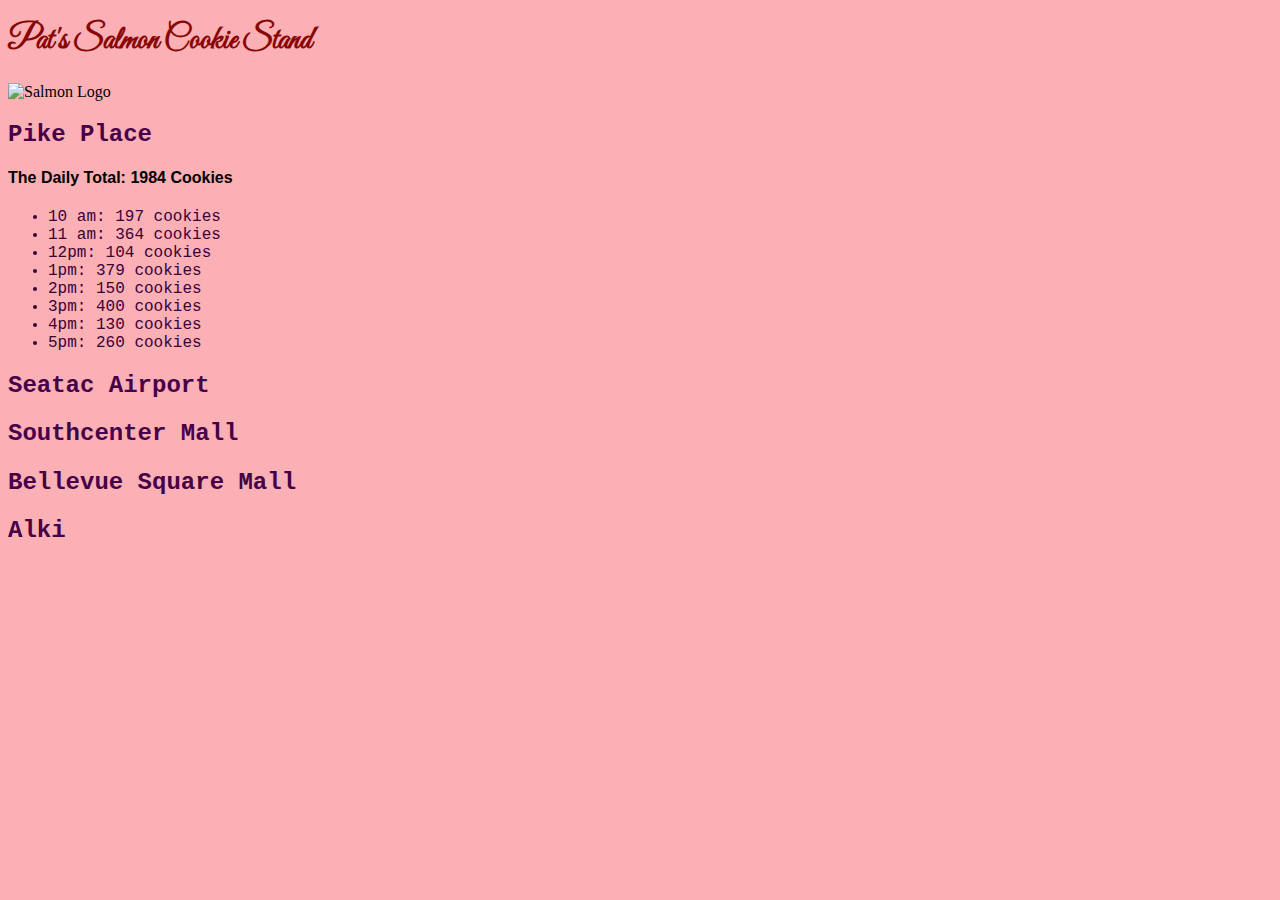
==== sales.html @ 8a0ed57d "Changed index to Sales. Created index public." ====
<!DOCTYPE html>
<html>
<head>
  <title>Pat's Salmon Cookie Stand</title>
  <link rel="stylesheet" type="text/css" href="style.css" />
  <link href='https://fonts.googleapis.com/css?family=Great+Vibes' rel='stylesheet' type='text/css' />
</head>
<body>
<h1> Pat's Salmon Cookie Stand</h1>
  <img src="img/salmon.png" width="300" alt="Salmon Logo" title="Salmon Logo" />

  <h2>Pike Place</h2>
  <h4 id="pikeTotal"></h4>
  <ul id="pike"></ul>

  <h2>Seatac Airport</h2>
  <h4 id="seatacTotal"></h4>
  <ul id="seatac"></ul>

  <h2>Southcenter Mall</h2>
  <h4 id="southcenterTotal"></h4>
  <ul id="southcenter"></ul>

  <h2>Bellevue Square Mall</h2>
  <h4 id="bellSqTotal"></h4>
  <ul id="bellSq"></ul>

  <h2>Alki</h2>
  <h4 id="alkiTotal"></h4>
  <ul id="alki"></ul>

  <!-- <h2>Titles</h2>
        <uL class="menu" id="location"></ul> -->

  <script src="app.js"></script>

</body>
</html>
---- style.css ----
body {
  background-color: #FAB0B5;
  font-family: Georgia;
}

h1 {
  color: #8A0606;
  font-family: 'Great Vibes';

}

h2 {
  font-family: Courier;
  color: #470047;
}

h4 {
  font-family: Helvetica;
}


li {
  font-family: "Courier New";
  color: #3A003A;
}

ul {

}

p {
  font-family: Georgia;
}

div.header {
  background-color:#37CBDB;
  text-align: center;
}


div.locations {
  background-color: #E7CBCB;
  max-width: 200px;
  float: left;
}


div.cookies {
  background-color: white;
  max-width: 700px;
  float:left;
  padding-left:20px;

}

div.cookieimg {
  float: left
}
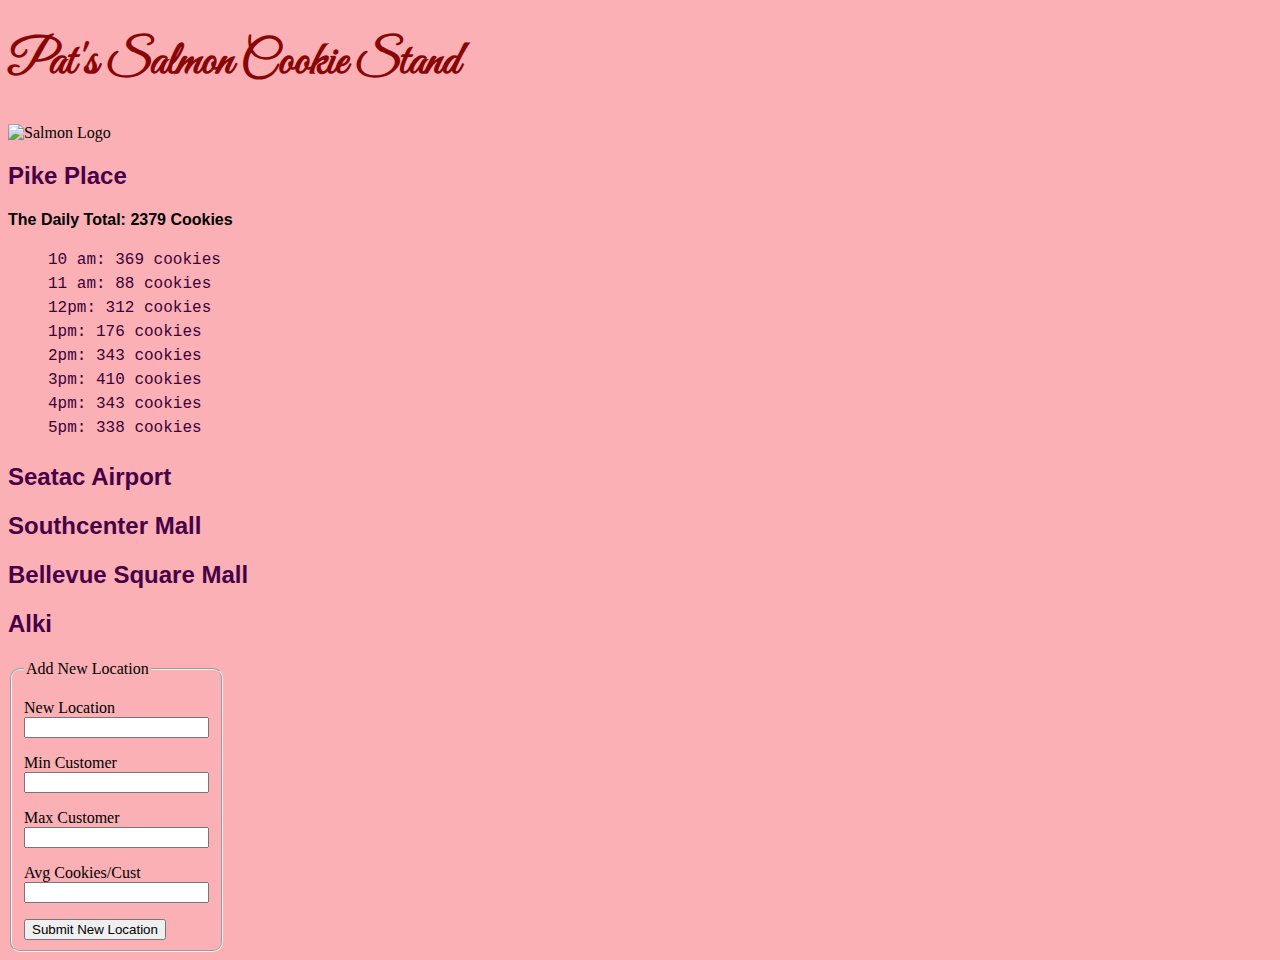
==== commit 433d42fe: "Merge pull request #3 from cacizi41/master" ====
--- a/sales.html
+++ b/sales.html
@@ -29,6 +29,38 @@
   <h4 id="alkiTotal"></h4>
   <ul id="alki"></ul>
 
+<form>
+
+<fieldset>
+
+<legend>Add New Location</legend>
+
+ <p>
+    <label for="place">New Location</label><br />
+    <input type="text" name="place" >
+ </p>
+
+ <p>
+    <label for="minCustHour">Min Customer</label><br />
+    <input type="text" name="minCustHour" >
+ </p>
+
+ <p>
+    <label for="maxCustHour">Max Customer</label><br />
+    <input type="text" name="maxCustHour" >
+ </p>
+
+ <p>
+    <label for="avgCookieCust">Avg Cookies/Cust</label><br />
+    <input type="text" name="avgCookieCust" >
+ </p>
+
+ <Button type="click">Submit New Location</Button>
+ </fieldset>
+
+
+
+</form>
   <!-- <h2>Titles</h2>
         <uL class="menu" id="location"></ul> -->
 
--- a/style.css
+++ b/style.css
@@ -1,16 +1,21 @@
+/*Table of Contents - Example
+H tags
+Div Tags*/
+
+
 body {
   background-color: #FAB0B5;
-  font-family: Georgia;
 }
 
 h1 {
   color: #8A0606;
   font-family: 'Great Vibes';
+  font-size: 300%;
 
 }
 
 h2 {
-  font-family: Courier;
+  font-family: Helvetica;
   color: #470047;
 }
 
@@ -18,14 +23,23 @@
   font-family: Helvetica;
 }
 
+h5 {
+  font-family: 'Great Vibes';
+  font-size: 300%;
+  padding-bottom: 1%;
+
+}
+
 
 li {
   font-family: "Courier New";
   color: #3A003A;
+  padding-bottom: 6px;
+  text-align:left;
 }
 
 ul {
-
+  list-style-type: none;
 }
 
 p {
@@ -35,6 +49,9 @@
 div.header {
   background-color:#37CBDB;
   text-align: center;
+  border-radius: 10px;
+  margin-bottom: 0px;
+
 }
 
 
@@ -42,14 +59,19 @@
   background-color: #E7CBCB;
   max-width: 200px;
   float: left;
+  margin-right: 20px;
+  border-radius: 10px;
+
 }
 
 
 div.cookies {
   background-color: white;
-  max-width: 700px;
+  max-width: 850px;
   float:left;
   padding-left:20px;
+  padding-right: 1px;
+  border-radius: 10px;
 
 }
 
@@ -57,3 +79,17 @@
   float: left
 }
 
+div.events {
+  float: right;
+  background-color: #E7CBCB;
+  padding-left: 6px;
+  padding-bottom: 10%;
+  margin-left: 1px;
+  border-radius: 10px;
+
+}
+
+fieldset{
+  max-width: 180px;
+  border-radius: 10px;
+}
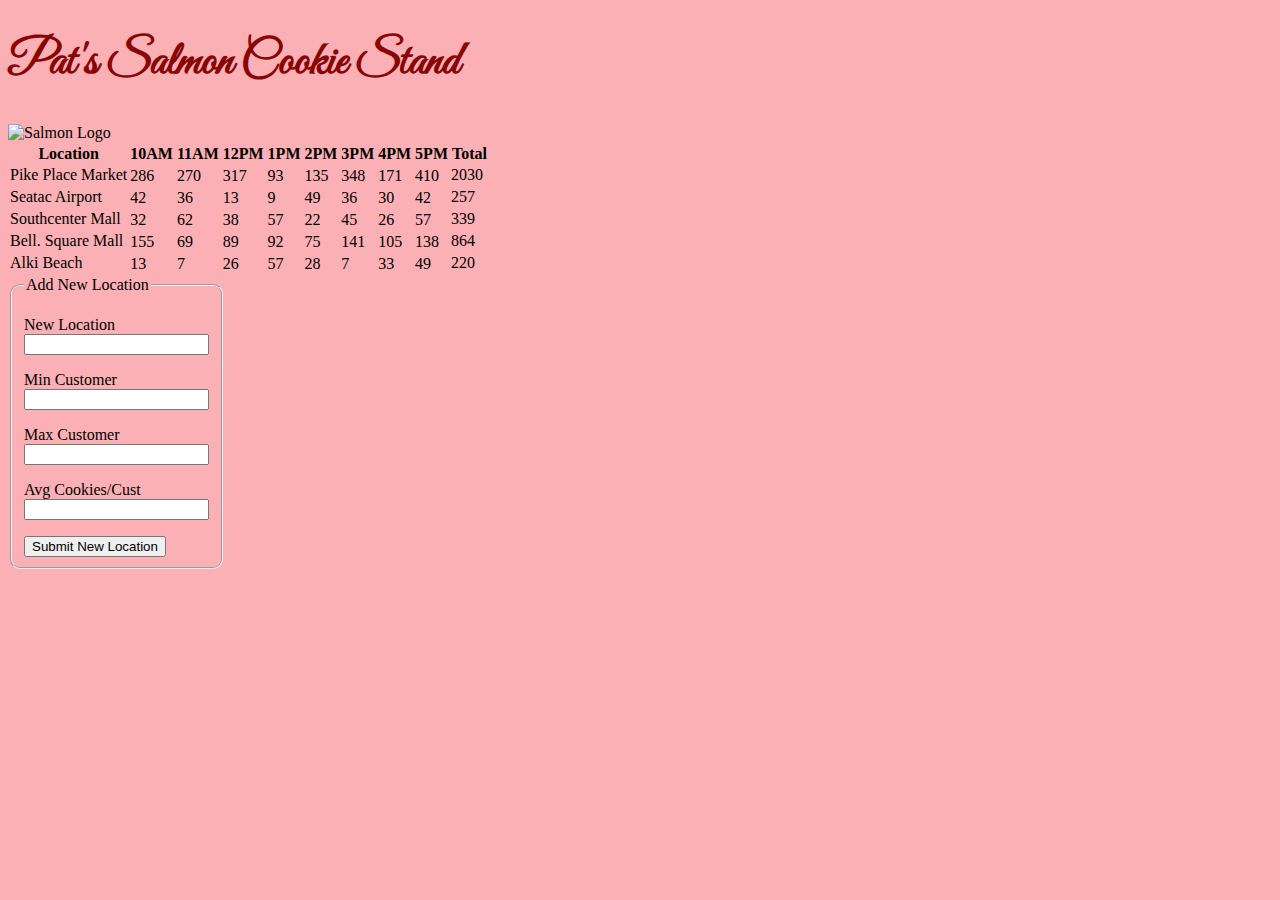
==== commit 5584261d: "added table making function TH manually added" ====
--- a/sales.html
+++ b/sales.html
@@ -9,54 +9,53 @@
 <h1> Pat's Salmon Cookie Stand</h1>
   <img src="img/salmon.png" width="300" alt="Salmon Logo" title="Salmon Logo" />
 
-  <h2>Pike Place</h2>
-  <h4 id="pikeTotal"></h4>
-  <ul id="pike"></ul>
+  <table id="standTime">
+    <th>Location</th>
+    <th>10AM</th>
+    <th>11AM</th>
+    <th>12PM</th>
+    <th>1PM</th>
+    <th>2PM</th>
+    <th>3PM</th>
+    <th>4PM</th>
+    <th>5PM</th>
+    <th>Total</th>
+    <tr id="pike"></tr>
+    <tr id="seatac"></tr>
+    <tr id="southcenter"></tr>
+    <tr id="bellSq"></tr>
+    <tr id="alki"></tr>
+  </table>
 
-  <h2>Seatac Airport</h2>
-  <h4 id="seatacTotal"></h4>
-  <ul id="seatac"></ul>
 
-  <h2>Southcenter Mall</h2>
-  <h4 id="southcenterTotal"></h4>
-  <ul id="southcenter"></ul>
+<form id="newStandForm">
 
-  <h2>Bellevue Square Mall</h2>
-  <h4 id="bellSqTotal"></h4>
-  <ul id="bellSq"></ul>
+  <fieldset>
 
-  <h2>Alki</h2>
-  <h4 id="alkiTotal"></h4>
-  <ul id="alki"></ul>
+  <legend>Add New Location</legend>
 
-<form>
+   <p>
+      <label for="place">New Location</label><br />
+      <input type="text" name="stand" id="stand">
+   </p>
 
-<fieldset>
+   <p>
+      <label for="minCustHour">Min Customer</label><br />
+      <input type="text" name="minCustHour" >
+   </p>
 
-<legend>Add New Location</legend>
+   <p>
+      <label for="maxCustHour">Max Customer</label><br />
+      <input type="text" name="maxCustHour" >
+   </p>
 
- <p>
-    <label for="place">New Location</label><br />
-    <input type="text" name="place" >
- </p>
+   <p>
+      <label for="avgCookieCust">Avg Cookies/Cust</label><br />
+      <input type="text" name="avgCookieCust" >
+   </p>
 
- <p>
-    <label for="minCustHour">Min Customer</label><br />
-    <input type="text" name="minCustHour" >
- </p>
-
- <p>
-    <label for="maxCustHour">Max Customer</label><br />
-    <input type="text" name="maxCustHour" >
- </p>
-
- <p>
-    <label for="avgCookieCust">Avg Cookies/Cust</label><br />
-    <input type="text" name="avgCookieCust" >
- </p>
-
- <Button type="click">Submit New Location</Button>
- </fieldset>
+   <Button type="click">Submit New Location</Button>
+   </fieldset>
 
 
 
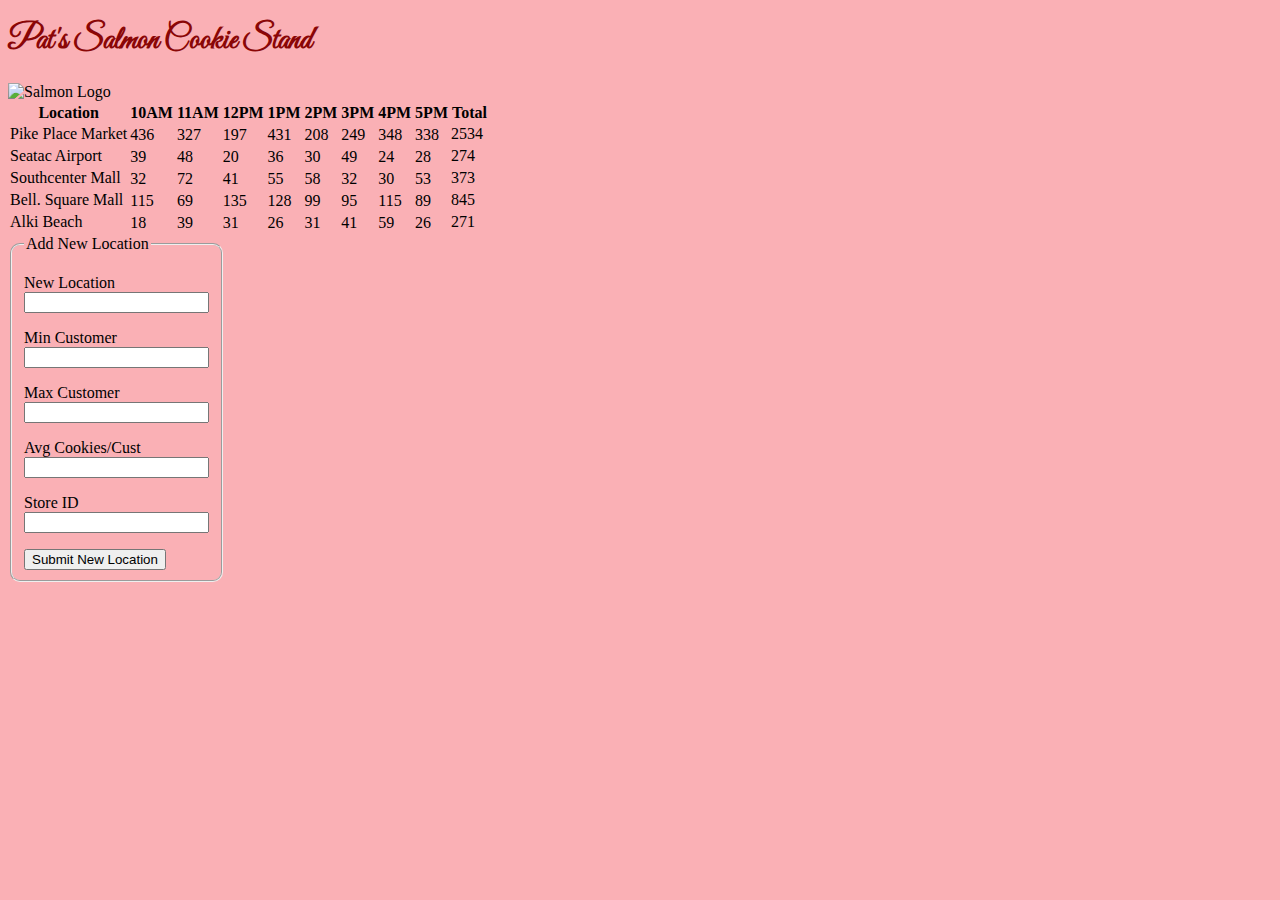
==== commit 9dcecb21: "added some funtionality to submit" ====
--- a/sales.html
+++ b/sales.html
@@ -36,32 +36,34 @@
 
    <p>
       <label for="place">New Location</label><br />
-      <input type="text" name="stand" id="stand">
+      <input type="text" id="stand" />
    </p>
 
    <p>
       <label for="minCustHour">Min Customer</label><br />
-      <input type="text" name="minCustHour" >
+      <input type="text" id="minCustHour" />
    </p>
 
    <p>
       <label for="maxCustHour">Max Customer</label><br />
-      <input type="text" name="maxCustHour" >
+      <input type="text" id="maxCustHour" />
    </p>
 
    <p>
       <label for="avgCookieCust">Avg Cookies/Cust</label><br />
-      <input type="text" name="avgCookieCust" >
+      <input type="text" id="avgCookieCust" />
    </p>
 
-   <Button type="click">Submit New Location</Button>
+   <p>
+      <label for="Store ID">Store ID</label>
+      <input type="text" id="ulElement" />
+    </p>
+
+   <button type="click" id="addButton">Submit New Location</button>
    </fieldset>
+</form>
 
 
-
-</form>
-  <!-- <h2>Titles</h2>
-        <uL class="menu" id="location"></ul> -->
 
   <script src="app.js"></script>
 
--- a/style.css
+++ b/style.css
@@ -10,7 +10,6 @@
 h1 {
   color: #8A0606;
   font-family: 'Great Vibes';
-  font-size: 300%;
 
 }
 
@@ -46,7 +45,7 @@
   font-family: Georgia;
 }
 
-div.header {
+header {
   background-color:#37CBDB;
   text-align: center;
   border-radius: 10px;
@@ -55,7 +54,7 @@
 }
 
 
-div.locations {
+aside {
   background-color: #E7CBCB;
   max-width: 200px;
   float: left;
@@ -65,7 +64,7 @@
 }
 
 
-div.cookies {
+article {
   background-color: white;
   max-width: 850px;
   float:left;
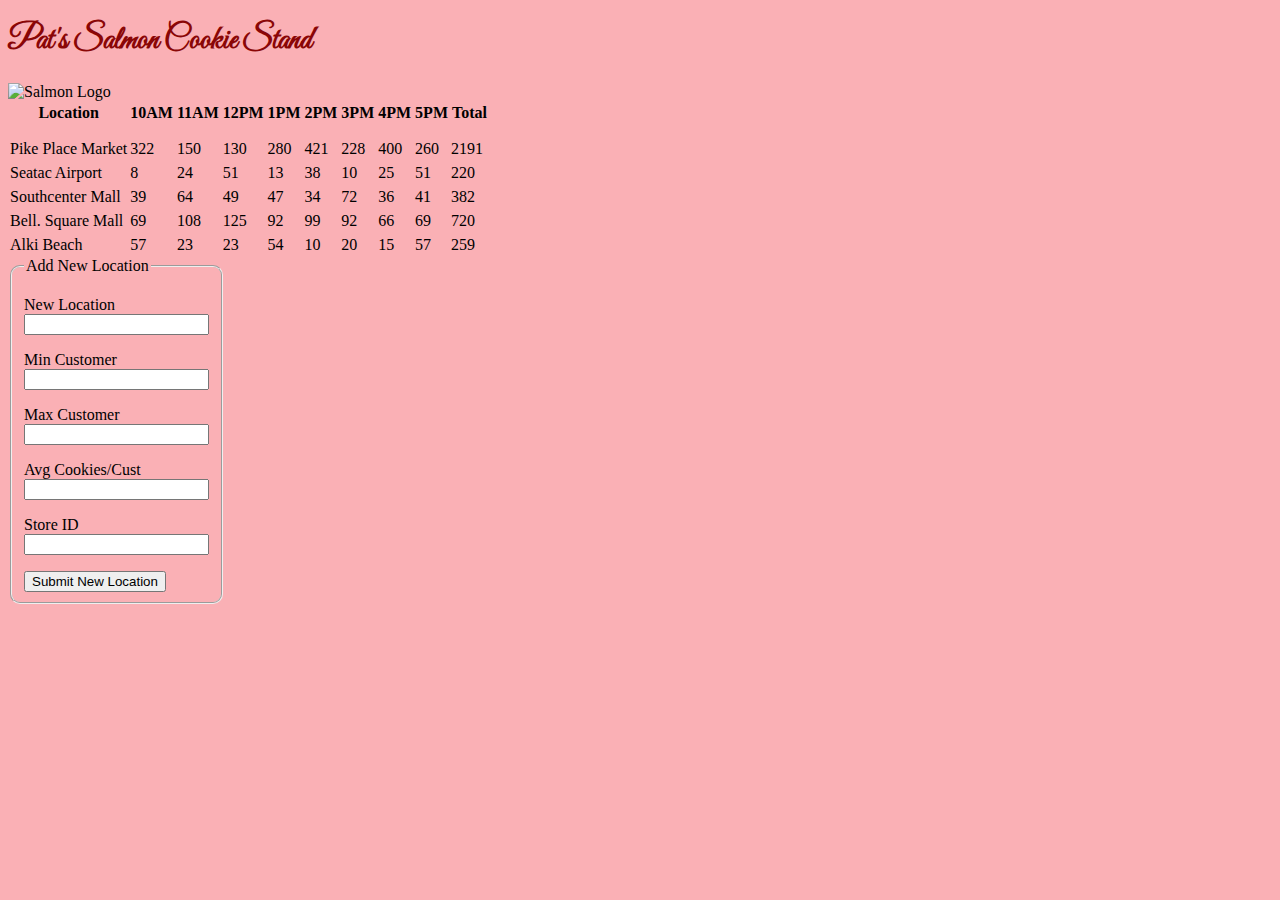
==== commit f0934d2d: "Submit button work. Values add. -some errors" ====
--- a/sales.html
+++ b/sales.html
@@ -25,6 +25,7 @@
     <tr id="southcenter"></tr>
     <tr id="bellSq"></tr>
     <tr id="alki"></tr>
+    <tr id="ulElement"></tr>
   </table>
 
 
@@ -36,7 +37,7 @@
 
    <p>
       <label for="place">New Location</label><br />
-      <input type="text" id="stand" />
+      <input type="text" id="place" />
    </p>
 
    <p>
@@ -56,7 +57,7 @@
 
    <p>
       <label for="Store ID">Store ID</label>
-      <input type="text" id="ulElement" />
+      <input type="text" id="storeID" />
     </p>
 
    <button type="click" id="addButton">Submit New Location</button>
